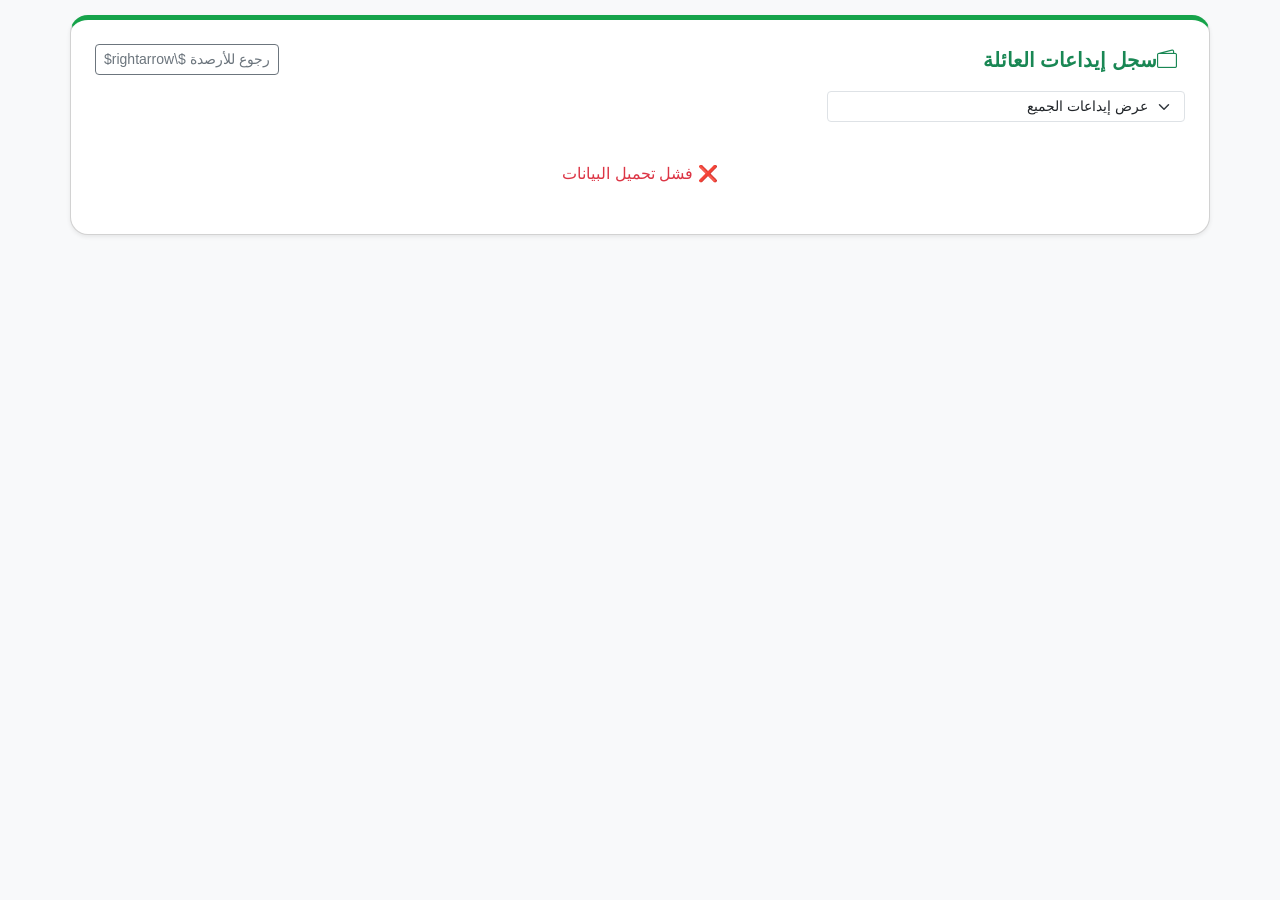
==== deposits.html @ d3270740 "Create deposits.html" ====
<!DOCTYPE html>
<html dir="rtl" lang="ar">
<head>
  <meta charset="UTF-8">
  <meta name="viewport" content="width=device-width, initial-scale=1.0">
  <title>سجل الإيداعات - بيت العيلة</title>
  <link href="https://cdn.jsdelivr.net/npm/bootstrap@5.3.0/dist/css/bootstrap.min.css" rel="stylesheet">
  <link rel="stylesheet" href="https://cdn.jsdelivr.net/npm/bootstrap-icons@1.10.0/font/bootstrap-icons.css">
  <style>
    body { background-color: #f8f9fa; padding: 15px; font-family: 'Segoe UI', sans-serif; }
    .card { border-radius: 18px; border-top: 5px solid #16a34a; }
    .badge-deposit { background-color: #dcfce7; color: #15803d; font-weight: bold; font-size: 0.95rem; }
  </style>
</head>
<body>

<div class="container card shadow-sm p-3 p-md-4">
  <div class="d-flex justify-content-between align-items-center mb-3">
    <h5 class="mb-0 text-success fw-bold"><i class="bi bi-wallet2 me-2"></i>سجل إيداعات العائلة</h5>
    <a href="index.html" class="btn btn-sm btn-outline-secondary">رجوع للأرصدة $\rightarrow$</a>
  </div>

  <!-- فلتر الأشخاص -->
  <div class="row g-2 mb-3">
    <div class="col-md-4">
      <select id="nameFilter" class="form-select form-select-sm" onchange="filterDeposits()">
        <option value="ALL">عرض إيداعات الجميع</option>
        <option value="محمد">محمد</option>
        <option value="سماح">سماح</option>
        <option value="نصر">نصر</option>
        <option value="عبدالله">عبدالله</option>
        <option value="محمود">محمود</option>
        <option value="عبود">عبود</option>
        <option value="مياس">مياس</option>
      </select>
    </div>
  </div>

  <div id="loader" class="text-center my-4">
    <div class="spinner-border text-success"></div>
  </div>

  <div id="table-container" class="table-responsive" style="display:none;">
    <table class="table table-hover align-middle text-center border">
      <thead class="table-light">
        <tr>
          <th>التاريخ</th>
          <th>الاسم</th>
          <th>المبلغ المودع</th>
          <th>ملاحظات</th>
        </tr>
      </thead>
      <tbody id="deposits-body"></tbody>
    </table>
  </div>
</div>

<script>
  const API_URL = 'https://script.google.com/macros/s/AKfycbzQXj_1Q4vf801S6SkXJBXGm-h4FMe5UeyMEANO09puQeejVqhJirIC7bmOF55LYa3wNA/exec';
  let allDeposits = [];

  window.onload = async function() {
    try {
      const res = await fetch(`${API_URL}?action=getDeposits`);
      allDeposits = await res.json();
      document.getElementById('loader').style.display = 'none';
      document.getElementById('table-container').style.display = 'block';
      renderTable(allDeposits);
    } catch(e) {
      document.getElementById('loader').innerHTML = '<span class="text-danger">❌ فشل تحميل البيانات</span>';
    }
  };

  function renderTable(data) {
    const tbody = document.getElementById('deposits-body');
    tbody.innerHTML = '';
    
    if(!data || data.length === 0) {
      tbody.innerHTML = '<tr><td colspan="4" class="text-muted">لا يوجد إيداعات مسجلة.</td></tr>';
      return;
    }

    data.slice().reverse().forEach(row => {
      const tr = document.createElement('tr');
      tr.innerHTML = `
        <td><small class="text-muted">${formatDate(row[0])}</small></td>
        <td class="fw-bold">${row[1] || '-'}</td>
        <td><span class="badge badge-deposit p-2">${parseFloat(row[2] || 0).toFixed(2)} د.أ</span></td>
        <td class="text-muted small">${row[3] || '-'}</td>
      `;
      tbody.appendChild(tr);
    });
  }

  function filterDeposits() {
    const selected = document.getElementById('nameFilter').value;
    if (selected === 'ALL') {
      renderTable(allDeposits);
    } else {
      const filtered = allDeposits.filter(row => row[1] && row[1].trim() === selected);
      renderTable(filtered);
    }
  }

  function formatDate(dateStr) {
    if (!dateStr || dateStr === '-') return '-';
    const d = new Date(dateStr);
    if (isNaN(d.getTime())) return dateStr;
    return d.toLocaleString('en-GB', { day:'2-digit', month:'2-digit', year:'numeric', hour:'2-digit', minute:'2-digit', hour12:true }).toUpperCase();
  }
</script>
</body>
</html>
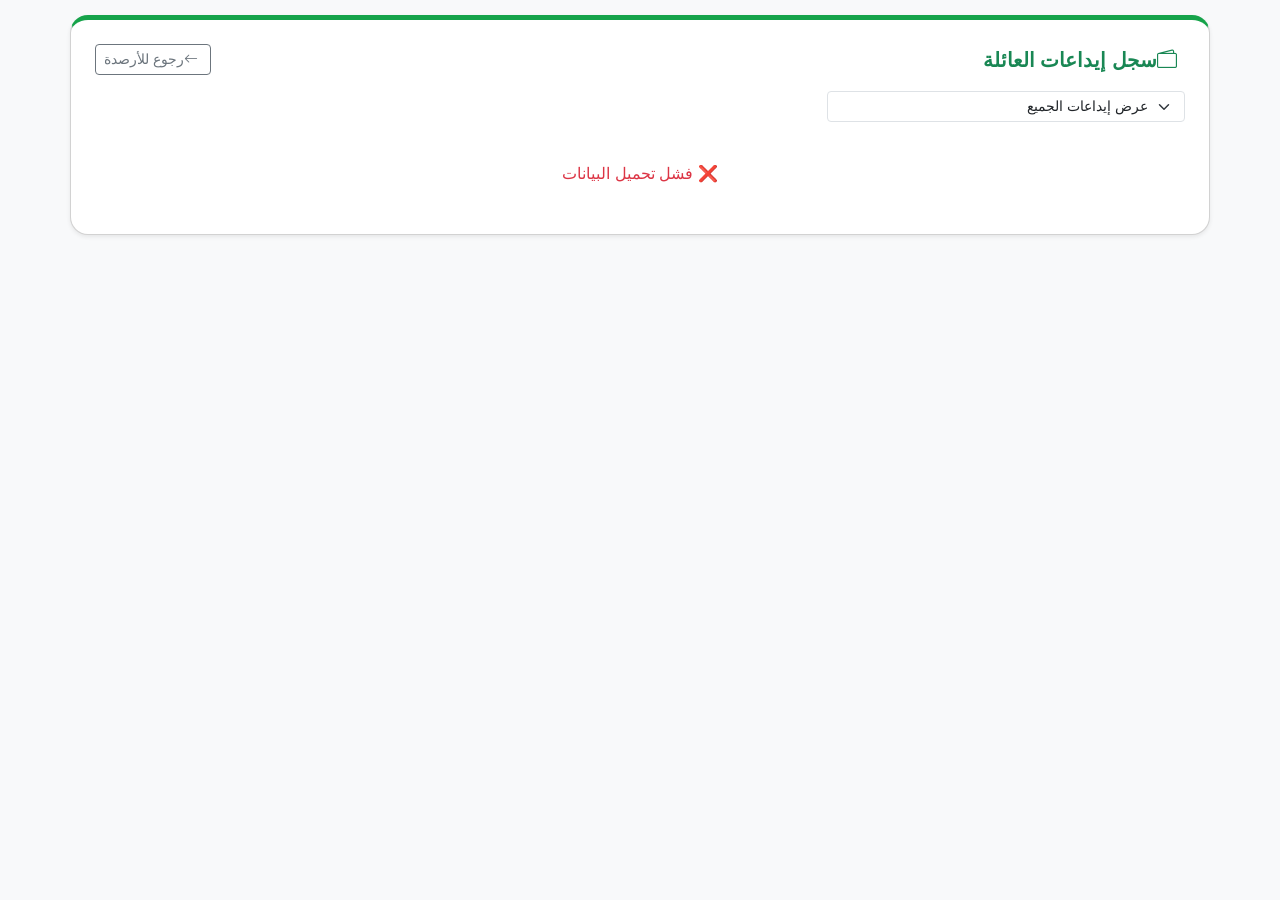
==== commit 242d3d82: "Refactor deposit display and fetch logic" ====
--- a/deposits.html
+++ b/deposits.html
@@ -17,7 +17,10 @@
 <div class="container card shadow-sm p-3 p-md-4">
   <div class="d-flex justify-content-between align-items-center mb-3">
     <h5 class="mb-0 text-success fw-bold"><i class="bi bi-wallet2 me-2"></i>سجل إيداعات العائلة</h5>
-    <a href="index.html" class="btn btn-sm btn-outline-secondary">رجوع للأرصدة $\rightarrow$</a>
+   <!-- زر الرجوع المعدل -->
+<a href="index.html" class="btn btn-sm btn-outline-secondary">
+  <i class="bi bi-arrow-left me-1"></i>رجوع للأرصدة
+</a>
   </div>
 
   <!-- فلتر الأشخاص -->
@@ -61,8 +64,10 @@
 
   window.onload = async function() {
     try {
-      const res = await fetch(`${API_URL}?action=getDeposits`);
+      // إضافة redirect: 'follow' للتعامل مع توجيهات Google Apps Script
+      const res = await fetch(`${API_URL}?action=getDeposits`, { redirect: 'follow' });
       allDeposits = await res.json();
+      
       document.getElementById('loader').style.display = 'none';
       document.getElementById('table-container').style.display = 'block';
       renderTable(allDeposits);
@@ -75,17 +80,21 @@
     const tbody = document.getElementById('deposits-body');
     tbody.innerHTML = '';
     
-    if(!data || data.length === 0) {
+    if (!data || data.length === 0) {
       tbody.innerHTML = '<tr><td colspan="4" class="text-muted">لا يوجد إيداعات مسجلة.</td></tr>';
       return;
     }
 
     data.slice().reverse().forEach(row => {
+      // تنظيف المبلغ من الفواصل والرموز لضمان التحويل الرقمي الصحيح
+      const cleanAmount = String(row[2] || '0').replace(/,/g, '').trim();
+      const amountVal = parseFloat(cleanAmount) || 0;
+
       const tr = document.createElement('tr');
       tr.innerHTML = `
         <td><small class="text-muted">${formatDate(row[0])}</small></td>
         <td class="fw-bold">${row[1] || '-'}</td>
-        <td><span class="badge badge-deposit p-2">${parseFloat(row[2] || 0).toFixed(2)} د.أ</span></td>
+        <td><span class="badge badge-deposit p-2">${amountVal.toFixed(2)} د.أ</span></td>
         <td class="text-muted small">${row[3] || '-'}</td>
       `;
       tbody.appendChild(tr);
@@ -97,7 +106,7 @@
     if (selected === 'ALL') {
       renderTable(allDeposits);
     } else {
-      const filtered = allDeposits.filter(row => row[1] && row[1].trim() === selected);
+      const filtered = allDeposits.filter(row => row[1] && String(row[1]).trim() === selected);
       renderTable(filtered);
     }
   }
@@ -105,7 +114,7 @@
   function formatDate(dateStr) {
     if (!dateStr || dateStr === '-') return '-';
     const d = new Date(dateStr);
-    if (isNaN(d.getTime())) return dateStr;
+    if (isNaN(d.getTime())) return dateStr; // إرجاع النص الأصلي كما هو إذا تعذر تحويله لتاريخ
     return d.toLocaleString('en-GB', { day:'2-digit', month:'2-digit', year:'numeric', hour:'2-digit', minute:'2-digit', hour12:true }).toUpperCase();
   }
 </script>
